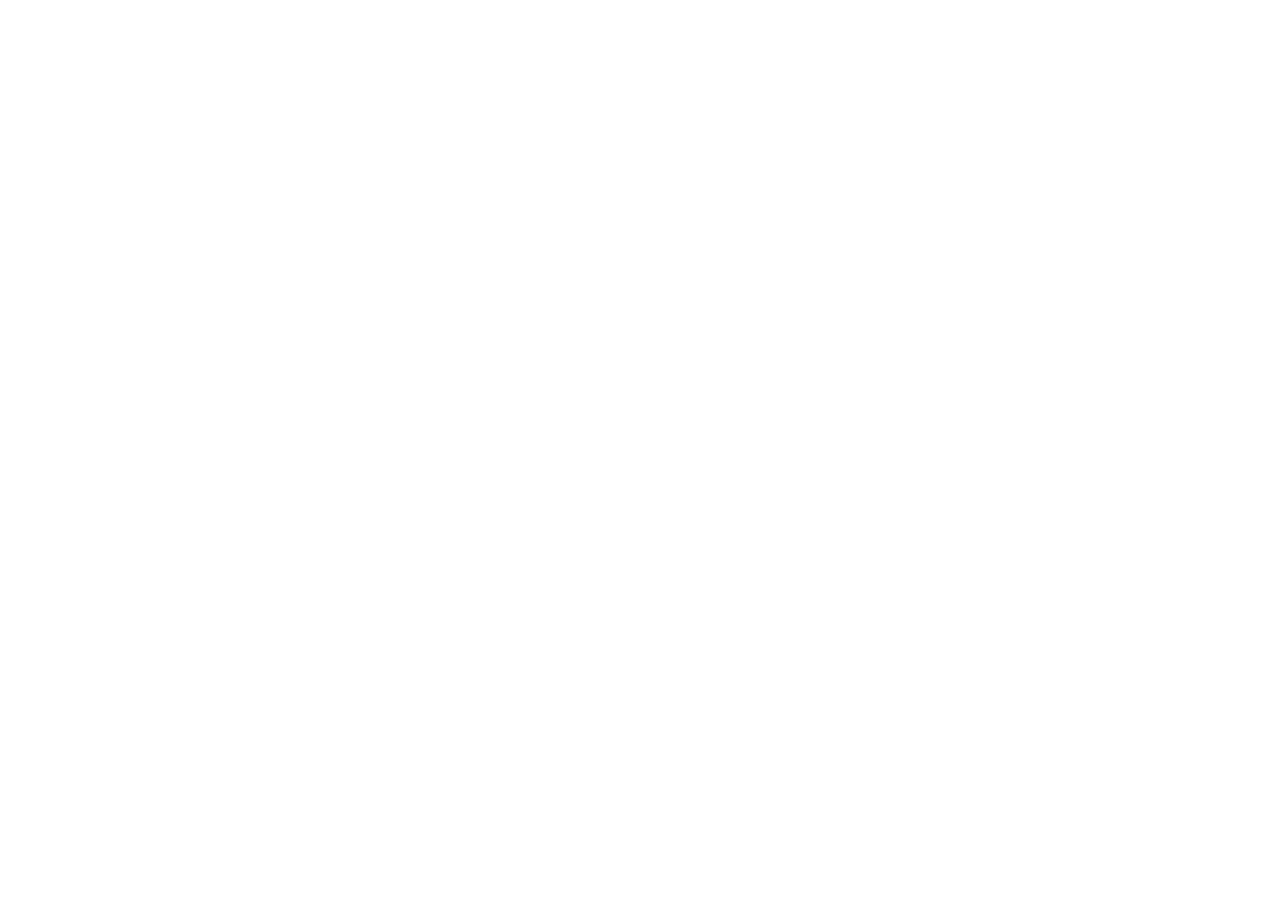
==== surpriz_2.html @ a6df225d "Add files via upload" ====
<!DOCTYPE html>
<html lang="en">
<head>
    <meta charset="UTF-8">
    <title>Huseyn Projects</title>
    <meta name="language" content="en-US">
    <meta name="title" content="Surpriz No1">
    <meta name="description" content="Bekarçılığdı">
    <link rel="icon" type="image/x-icon" href="https://cdn.jsdelivr.net/gh/sun0225SUN/photos/img/20210715233345.png">
    <link rel="stylesheet" href="css/love.css">
</head>


<body>

    <audio autoplay="autopaly" loop="loop" id="audios" preload="auto">
        <source src="MP3/1.mp3" />
    </audio>

    <div class="container" onselectstart="return false;" unselectable="on" style="-moz-user-select:none;">

        <div class="body_left">
            <img src="images_s/biubiubiu.gif" alt="" ondragstart='return false;'>
        </div>

        <div class="body_center love">
            <div class="block">
                <div class="div1"></div>
                <div class="div2"></div>
                <div class="div3"></div>
                <div class="div4"></div>
            </div>
        </div>
    </div>

    <div class="footer">
        <div class="border">
            <div class="border-top"></div>
            <div class="border-bottom"></div>
        </div>
    </div>

    <script type="text/javascript" src="js/love.js"></script>

</body>

</html>
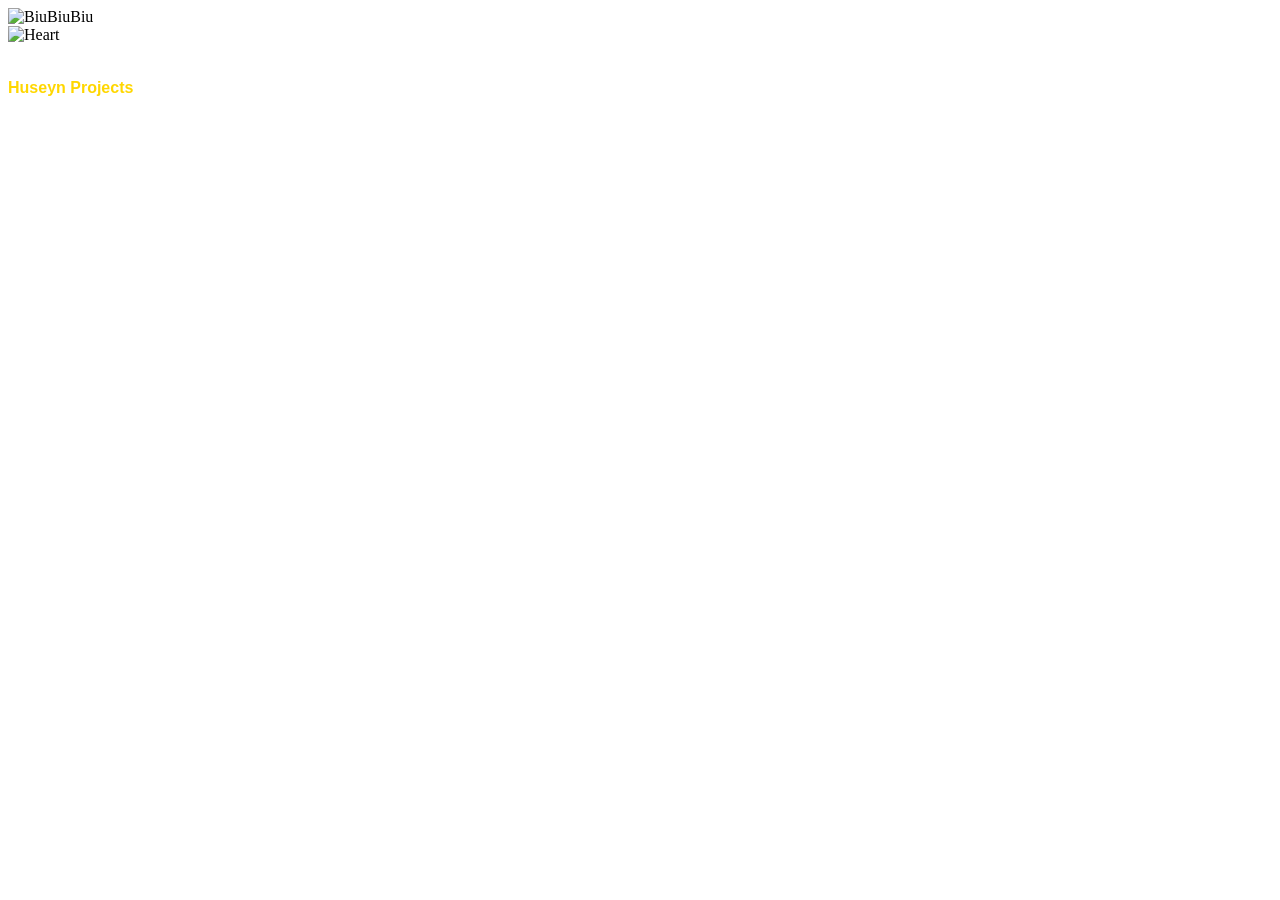
==== commit edfe8082: "Update title and meta description in surpriz_2.html" ====
--- a/surpriz_2.html
+++ b/surpriz_2.html
@@ -2,35 +2,41 @@
 <html lang="en">
 <head>
     <meta charset="UTF-8">
-    <title>Huseyn Projects</title>
+    <title>Surpriz No1</title>
     <meta name="language" content="en-US">
     <meta name="title" content="Surpriz No1">
-    <meta name="description" content="Bekarçılığdı">
+    <meta name="description" content="Təhmaz Xəlilov tərəfindən hazırlanıb">
     <link rel="icon" type="image/x-icon" href="https://cdn.jsdelivr.net/gh/sun0225SUN/photos/img/20210715233345.png">
     <link rel="stylesheet" href="css/love.css">
 </head>
 
-
 <body>
 
-    <audio autoplay="autopaly" loop="loop" id="audios" preload="auto">
+    <audio autoplay="autoplay" loop="loop" id="audios" preload="auto">
         <source src="MP3/1.mp3" />
     </audio>
 
     <div class="container" onselectstart="return false;" unselectable="on" style="-moz-user-select:none;">
 
         <div class="body_left">
-            <img src="images_s/biubiubiu.gif" alt="" ondragstart='return false;'>
+            <img src="https://raw.githubusercontent.com/XelilovTh/test-repo/main/images/biubiubiu.gif" alt="BiuBiuBiu" ondragstart='return false;'>
         </div>
 
         <div class="body_center love">
+            <img src="https://raw.githubusercontent.com/XelilovTh/test-repo/main/images/heart.png" alt="Heart" style="width: 50px; height: auto; margin-bottom: 20px;">
+            
             <div class="block">
                 <div class="div1"></div>
                 <div class="div2"></div>
                 <div class="div3"></div>
                 <div class="div4"></div>
             </div>
+            
+            <p style="color: #FFD700; font-family: 'Segoe UI', Tahoma, Geneva, Verdana, sans-serif; margin-top: 15px; font-weight: bold;">
+                Huseyn Projects
+            </p>
         </div>
+
     </div>
 
     <div class="footer">
@@ -43,5 +49,4 @@
     <script type="text/javascript" src="js/love.js"></script>
 
 </body>
-
 </html>
